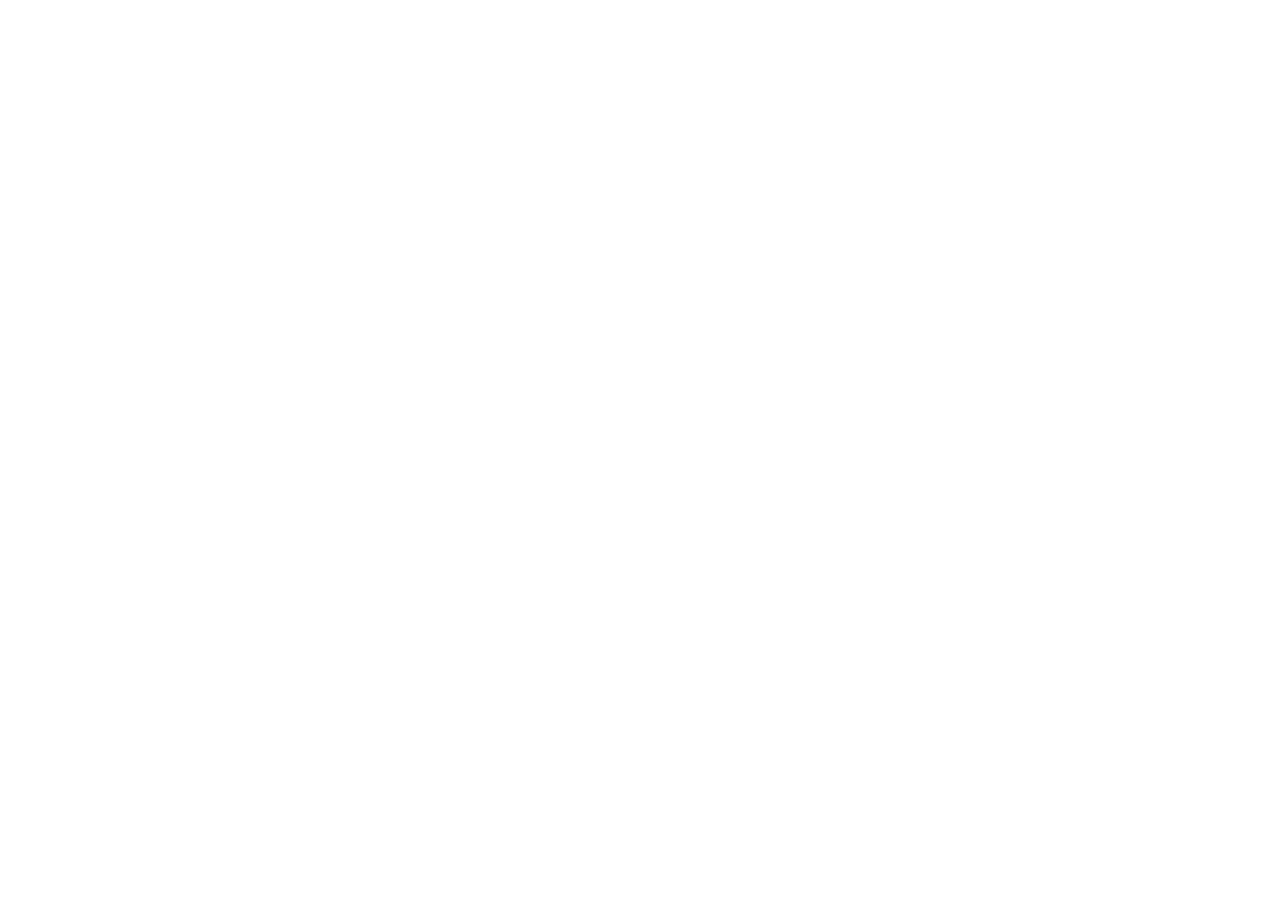
==== big-lanterns/radio/index.html @ c7b6d1cb "adding big lanterns radio edits zip file" ====
<!DOCTYPE html>
<meta charset="utf-8" />
<title>Redirecting to https://www.eclecticians.org/big-lanterns/radio/The_Eclecticians-Big_Lanterns-Radio_Edits.zip</title>
<meta http-equiv="refresh" content="0; URL=https://www.eclecticians.org/big-lanterns/radio/The_Eclecticians-Big_Lanterns-Radio_Edits.zip" />
<link rel="canonical" href="https://www.eclecticians.org/big-lanterns/radio/The_Eclecticians-Big_Lanterns-Radio_Edits.zip" />
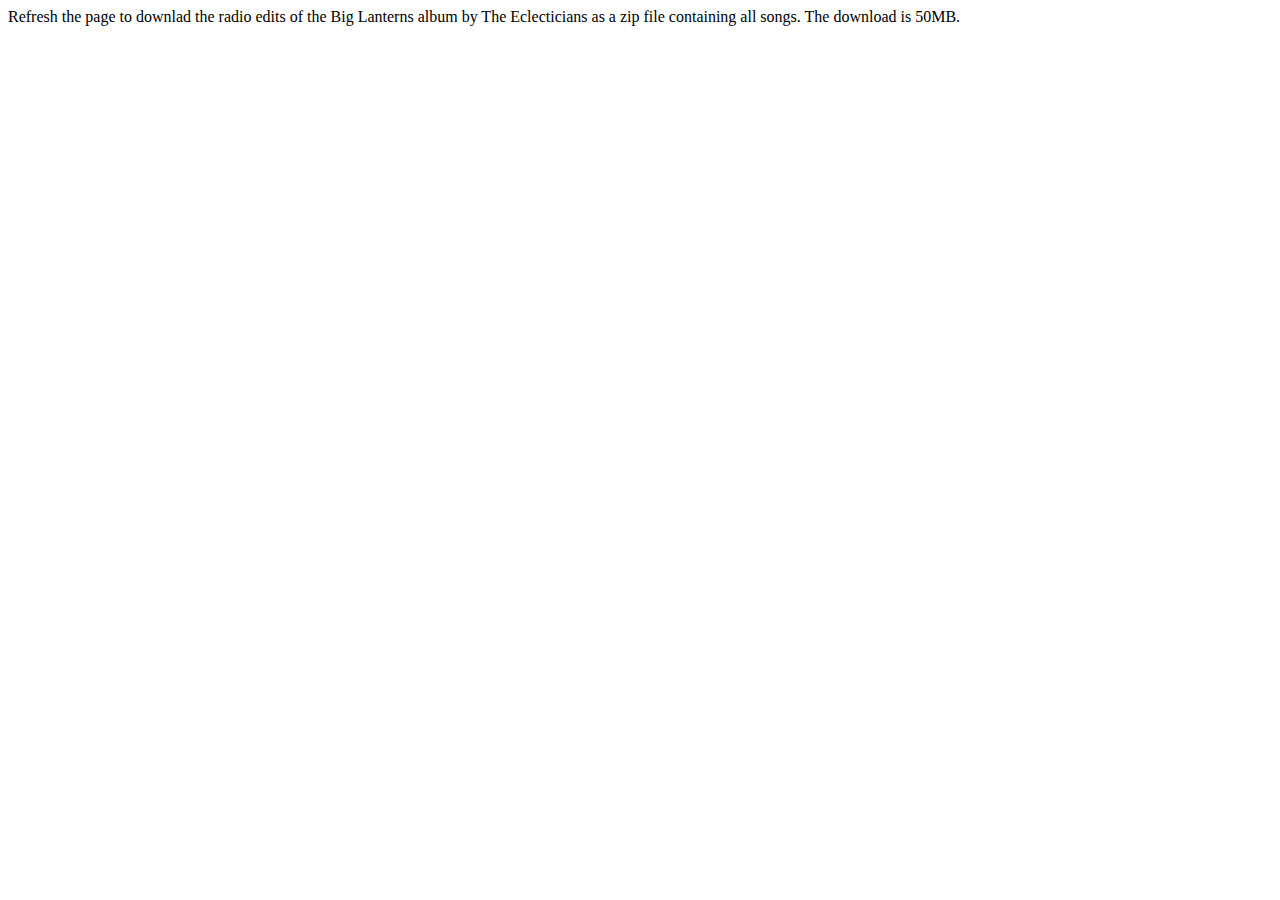
==== commit 95e73b76: "show confirmation popup before auto downloading radio edits zip" ====
--- a/big-lanterns/radio/index.html
+++ b/big-lanterns/radio/index.html
@@ -1,5 +1,19 @@
 <!DOCTYPE html>
-<meta charset="utf-8" />
-<title>Redirecting to https://www.eclecticians.org/big-lanterns/radio/The_Eclecticians-Big_Lanterns-Radio_Edits.zip</title>
-<meta http-equiv="refresh" content="0; URL=https://www.eclecticians.org/big-lanterns/radio/The_Eclecticians-Big_Lanterns-Radio_Edits.zip" />
-<link rel="canonical" href="https://www.eclecticians.org/big-lanterns/radio/The_Eclecticians-Big_Lanterns-Radio_Edits.zip" />
+<html lang="en">
+<head>
+  <meta charset="UTF-8">
+  <title>Download The Eclecticians - Big Lanterns - Radio Edits</title>
+</head>
+<body>
+  <script>
+    var didConfirm = confirm('Click "Ok" to downlad the radio edits of the Big Lanterns album by The Eclecticians as a zip file containing all songs. The download is 50MB.');
+    
+    // If user clicks "OK", redirect to a new page
+    if (didConfirm) {
+        window.location.href = "https://www.eclecticians.org/big-lanterns/radio/The_Eclecticians-Big_Lanterns-Radio_Edits.zip";  // Redirect to the desired URL
+    }
+    // If user clicks "Cancel", nothing happens
+  </script>
+  Refresh the page to downlad the radio edits of the Big Lanterns album by The Eclecticians as a zip file containing all songs. The download is 50MB.
+</body>
+</html>